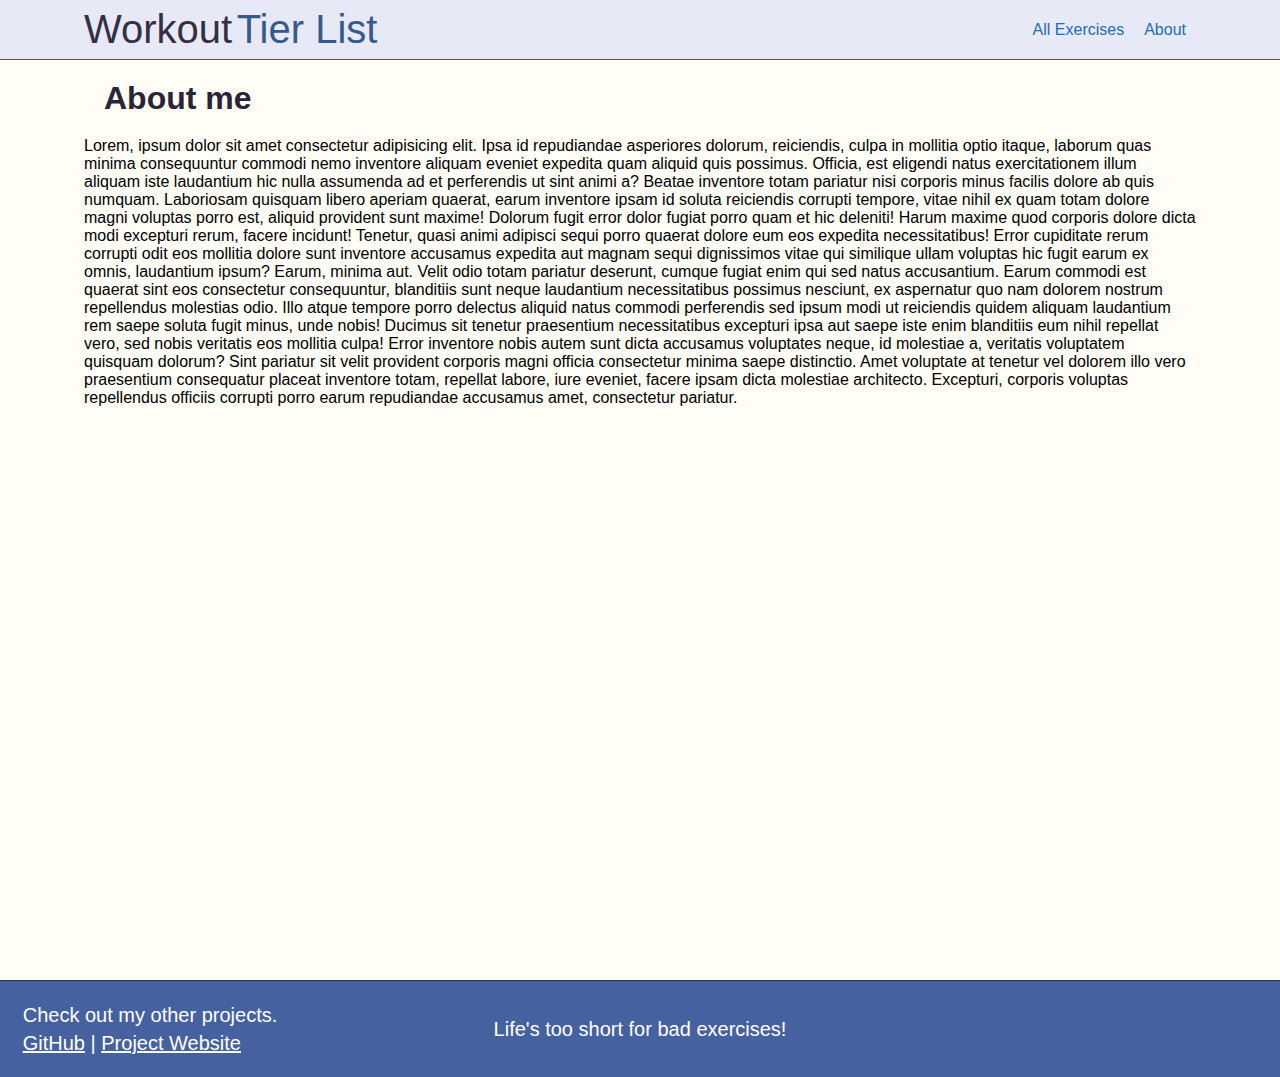
==== about.html @ c264cb2d "Init" ====
<!DOCTYPE html>
<html lang="en">
  <head>
    <meta name="viewport" content="initial-scale=1, width=device-width" />

    <meta charset="utf-8" />
    <link rel="stylesheet" href="styles.css" />
    <title>My First Parcel App</title>
  </head>
  <body>
    <header>
      <div class="center flexBlock">
        <a href="./index.html"
          ><div>
            <span class="black200-txt logo-txt">Workout</span>
            <span class="blue200-txt logo-txt">Tier List</span>
          </div>
        </a>
        <div class="header-right">
          <ul class="flexBlock black200-txt">
            <li>
              <a href="#"><span class="blue250-txt">All Exercises</span></a>
            </li>
            <li>
              <a href="#"> <span class="blue250-txt">About</span></a>
            </li>
          </ul>
        </div>
      </div>
    </header>
    <main class="center about">
      <section>
        <h2>About me</h2>
        <span
          >Lorem, ipsum dolor sit amet consectetur adipisicing elit. Ipsa id
          repudiandae asperiores dolorum, reiciendis, culpa in mollitia optio
          itaque, laborum quas minima consequuntur commodi nemo inventore
          aliquam eveniet expedita quam aliquid quis possimus. Officia, est
          eligendi natus exercitationem illum aliquam iste laudantium hic nulla
          assumenda ad et perferendis ut sint animi a? Beatae inventore totam
          pariatur nisi corporis minus facilis dolore ab quis numquam.
          Laboriosam quisquam libero aperiam quaerat, earum inventore ipsam id
          soluta reiciendis corrupti tempore, vitae nihil ex quam totam dolore
          magni voluptas porro est, aliquid provident sunt maxime! Dolorum fugit
          error dolor fugiat porro quam et hic deleniti! Harum maxime quod
          corporis dolore dicta modi excepturi rerum, facere incidunt! Tenetur,
          quasi animi adipisci sequi porro quaerat dolore eum eos expedita
          necessitatibus! Error cupiditate rerum corrupti odit eos mollitia
          dolore sunt inventore accusamus expedita aut magnam sequi dignissimos
          vitae qui similique ullam voluptas hic fugit earum ex omnis,
          laudantium ipsum? Earum, minima aut. Velit odio totam pariatur
          deserunt, cumque fugiat enim qui sed natus accusantium. Earum commodi
          est quaerat sint eos consectetur consequuntur, blanditiis sunt neque
          laudantium necessitatibus possimus nesciunt, ex aspernatur quo nam
          dolorem nostrum repellendus molestias odio. Illo atque tempore porro
          delectus aliquid natus commodi perferendis sed ipsum modi ut
          reiciendis quidem aliquam laudantium rem saepe soluta fugit minus,
          unde nobis! Ducimus sit tenetur praesentium necessitatibus excepturi
          ipsa aut saepe iste enim blanditiis eum nihil repellat vero, sed nobis
          veritatis eos mollitia culpa! Error inventore nobis autem sunt dicta
          accusamus voluptates neque, id molestiae a, veritatis voluptatem
          quisquam dolorum? Sint pariatur sit velit provident corporis magni
          officia consectetur minima saepe distinctio. Amet voluptate at tenetur
          vel dolorem illo vero praesentium consequatur placeat inventore totam,
          repellat labore, iure eveniet, facere ipsam dicta molestiae
          architecto. Excepturi, corporis voluptas repellendus officiis corrupti
          porro earum repudiandae accusamus amet, consectetur pariatur.</span
        >
      </section>
    </main>
    <footer class="footer_main">
      <section class="footer_section">
        <p class="footer_text">Check out my other projects.</p>
        <p class="footer_text">
          <a href="#">GitHub</a> | <a href="#">Project Website</a>
        </p>
      </section>
      <section class="footer_section">
        <p class="footer_text">Life's too short for bad exercises!</p>
      </section>
      <section class="footer_section">
        <p class="footer_text footer_github"><i class="bx bxl-github"></i></p>
      </section>
    </footer>
  </body>
</html>
---- styles.css ----
/* GLOBAL */

* {
  text-decoration: none;
  margin: 0;
  padding: 0;
  font-family: "Open Sans", sans-serif;
  box-sizing: border-box;
  list-style-type: none;
  /* border: solid black 1px; */
}
a > span,
a {
  transition: color 0.5s;
}
a:hover > span,
a:hover {
  color: var(--a-hover);
}
html {
  font-size: 100%;
  -webkit-font-smoothing: antialiased;
}
body {
  background-color: var(--main-background);
}
:root {
  --blue100: #113f67;
  --blue200: #38598b;
  --blue250: #1f6cb0;
  --blue300: #a2a8d3;
  --blue400: #e7eaf6;

  --black100: #2a2438;
  --black200: #352f44;
  --black300: #5c5470;
  --black400: #dbd8e3;

  --a-hover: #84e9ff;

  --main-background: #fffdf6;

  --s-tier: #e87f7f;
  --a-tier: #e8a47f;
  --b-tier: #fff768;
  --c-tier: #b6ff7a;
  --d-tier: #7fe0e8;
  --e-tier: #676fff;
}
.black100-txt {
  color: var(--black100);
}
.black200-txt {
  color: var(--black200);
}
.black300-txt {
  color: var(--black300);
}
.black400-txt {
  color: var(--black400);
}
.blue100-txt {
  color: var(--blue100);
}
.blue200-txt {
  color: var(--blue200);
}
.blue250-txt {
  color: var(--blue250);
}
.blue300-txt {
  color: var(--blue300);
}
.blue400-txt {
  color: var(--blue400);
}

.center {
  margin: 0 auto;
  max-width: 1152px;
  padding: 0 20px;
}
.flexBlock {
  display: flex;
  justify-content: space-between;
  align-items: center;
}
/* HEADER */
header {
  justify-content: space-between;
  width: 100%;
  background-color: var(--blue400);
  height: 60px;
  z-index: 999;
  border-bottom: 1px solid var(--blue200);
}
header > div {
  height: 100%;
}
.logo-txt {
  font-size: 2.5rem;
}
.header-right ul li {
  padding-left: 10px;
  padding-right: 10px;
}
/* MAIN */
h1 {
  text-align: center;
  font-size: 3rem;
  font-weight: 100;
  margin: 10px auto;
}
/* Hide invisible views */
.hidden {
  width: 0;
  visibility: hidden !important;
  display: none !important;
}
/* Fix margin */
.no-margin {
  margin: 0 !important;
}
.main-con {
  width: 100%;
}
.mscl-con {
  width: 100%;
  margin: -75px 0 0 0;
  justify-content: space-around;
}
.mscl-img {
  width: 100%;
  position: relative;
  display: flex;
  align-content: center;
  justify-content: center;
}
.mscl-img > img {
  width: 47vw;
  max-width: 390px;
}

/* TEST */
.shoulders_male_hover {
  width: 12%;
  height: 10%;
  position: absolute;
  top: 17%;
  z-index: 200;
}
.shoulders_male_hover:hover ~ .shoulders_male {
  opacity: 1;
  cursor: pointer;
}
.shoulder_left {
  left: 32%;
}
.shoulder_right {
  left: 56%;
}
/*================= Traps ========================*/
.traps_male_hover {
  width: 6%;
  height: 4%;
  position: absolute;
  top: 15%;
  z-index: 201;
}
.traps_male_hover:hover ~ .traps_male {
  opacity: 1;
  cursor: pointer;
}
.trap_left {
  left: 41%;
}
.trap_right {
  left: 53%;
}
/*================= Chest ========================*/
.chest_male_hover {
  width: 24%;
  height: 12%;
  left: 38%;
  position: absolute;
  top: 20.5%;
  z-index: 201;
}
.chest_male_hover:hover ~ .chest_male {
  display: block;
  opacity: 1;
  cursor: pointer;
}
/*================= Bicpes ========================*/
.biceps_male_hover {
  width: 7%;
  height: 9%;
  position: absolute;
  top: 26%;
  z-index: 203;
}
.biceps_left {
  left: 30%;
}
.bicpes_right {
  left: 62%;
}
.biceps_male_hover:hover ~ .biceps_male {
  opacity: 1;
  cursor: pointer;
}
/*================= Forearms ========================*/
.forearms_male_hover {
  width: 12%;
  height: 14%;
  position: absolute;
  top: 35%;
  z-index: 203;
}
.forearm_left {
  left: 23%;
}
.forearm_right {
  left: 64%;
}
.forearms_male_hover:hover ~ .forearms_male {
  opacity: 1;
  cursor: pointer;
}
/*================= Oblique ========================*/
.oblique_male_hover {
  width: 5%;
  height: 12%;
  position: absolute;
  top: 32%;
  z-index: 203;
}
.oblique_left {
  left: 39%;
}
.oblique_right {
  left: 57%;
}
.oblique_male_hover:hover ~ .oblique_male {
  opacity: 1;
  cursor: pointer;
}
/*================= ABS ========================*/
.abs_male_hover {
  width: 13%;
  height: 14%;
  left: 44%;
  position: absolute;
  top: 33%;
  z-index: 199;
}
.abs_male_hover:hover ~ .abs_male {
  opacity: 1;
  cursor: pointer;
}
/*================= Quads ========================*/
.quads_male_hover {
  width: 25%;
  height: 20%;
  position: absolute;
  top: 48%;
  left: 38%;
  z-index: 203;
}
.quads_male_hover:hover ~ .quads_male {
  opacity: 1;
  cursor: pointer;
}
/*================= Claves ========================*/
.claves_male_hover {
  width: 24%;
  height: 18%;
  position: absolute;
  top: 70%;
  left: 38%;
  z-index: 203;
}
.claves_male_hover:hover ~ .claves_male {
  opacity: 1;
  cursor: pointer;
}

/*=================== Back ===================*/
/*=================== Shoulders Back ===================*/
.shoulders_back_male_hover {
  width: 11%;
  height: 10%;
  position: absolute;
  top: 21%;
  z-index: 200;
}
.shoulders_back_male_hover:hover ~ .shoulders_back_male {
  opacity: 1;
  cursor: pointer;
}
.shoulder_back_left {
  left: 37%;
}
.shoulder_back_right {
  left: 60%;
}
/*=================== Traps Back ===================*/
.traps_back_male_hover {
  width: 26%;
  height: 22%;
  left: 41%;
  position: absolute;
  top: 13%;
  z-index: 196;
}
.traps_back_male_hover:hover ~ .traps_back_male {
  opacity: 1;
  cursor: pointer;
}
/*=================== Triceps ===================*/
.triceps_male_hover {
  width: 7%;
  height: 10%;
  position: absolute;
  top: 30%;
  z-index: 202;
}
.triceps_male_hover:hover ~ .triceps_male {
  opacity: 1;
  cursor: pointer;
}
.triceps_left {
  left: 36%;
}
.triceps_right {
  left: 62%;
  width: 8%;
}
/*=================== Lats Back ===================*/
.lats_back_male_hover {
  width: 11%;
  height: 12%;
  position: absolute;
  top: 31%;
  z-index: 200;
}
.lats_back_male_hover:hover ~ .lats_back_male {
  opacity: 1;
  cursor: pointer;
}
.lats_back_left {
  left: 42%;
}
.lats_back_right {
  left: 54%;
}
/*=================== Forearms Back ===================*/
.forearms_back_male_hover {
  width: 11%;
  height: 14%;
  position: absolute;
  top: 40%;
  z-index: 204;
}
.forearms_back_male_hover:hover ~ .forearms_back_male {
  opacity: 1;
  cursor: pointer;
}
.forearms_back_left {
  left: 31%;
}
.forearms_back_right {
  left: 65%;
  width: 11%;
}
/*=================== Glutes Back ===================*/
.glutes_back_male_hover {
  width: 23%;
  height: 11%;
  left: 42%;
  position: absolute;
  top: 43%;
  z-index: 200;
}
.glutes_back_male_hover:hover ~ .glutes_back_male {
  opacity: 1;
  cursor: pointer;
}
/*=================== Ham Back ===================*/
.ham_back_male_hover {
  width: 21%;
  height: 12%;
  left: 43%;
  position: absolute;
  top: 54%;
  z-index: 200;
}
.ham_back_male_hover:hover ~ .ham_back_male {
  opacity: 1;
  cursor: pointer;
}
/*=================== Claves Back ===================*/
.claves_back_male_hover {
  width: 19%;
  height: 25%;
  left: 44%;
  position: absolute;
  top: 66%;
  z-index: 200;
}
.claves_back_male_hover:hover ~ .claves_back_male {
  opacity: 1;
  cursor: pointer;
}
.muscle {
  position: absolute;
  width: 100%;

  opacity: 0.1;
  transition: opacity 0.4s;
}
.mscl-img > a {
  font-size: 0;
  opacity: 0;
  cursor: pointer;
}
/*=================== Footer ===================*/
.footer_main {
  width: 100%;
  border-top: 1px solid #22345d;
  background-color: #4661a0;
  flex-shrink: 0;
  color: white;
  display: grid;
  row-gap: 4rem;
}
.footer_section {
  padding-left: 20px;
  padding-right: 20px;
  margin-top: 20px;
  margin-bottom: 20px;
  justify-self: center;
  align-self: center;
}
.footer_text {
  line-height: 1.4;
  font-size: 20px;
}
.footer_text a {
  color: #fff;
  text-decoration: underline;
}
.footer_github {
  font-size: 71px;
  text-align: right;
}
@media only screen and (min-width: 740px) {
  .footer_main {
    grid-template-columns: 300px auto 300px;
  }
}
@media only screen and (max-width: 750px) {
  .footer_section {
    justify-self: center;
  }
  .footer_github {
    text-align: center;
  }
  .footer_main {
    row-gap: 0px;
  }
}

/* media queries */
@media only screen and (max-width: 660px) {
  .mscl-con {
    margin: -30px 0 0 0;
  }
}
@media only screen and (max-width: 550px) {
  .logo-txt {
    font-size: 2rem;
  }
}
/* mucle preview window */
.mscl-prev {
  width: 100%;
  max-width: 50vw;
  border: solid 2px var(--black100);
  border-radius: 10px;
  height: 100%;
  flex-direction: column;
  justify-content: center;
  padding: 10px;
  margin: 10px 0;
}
.mscl-prev > img {
  max-width: 100%;
  margin-bottom: 10px;
}
.accordion-content {
  width: 100%;
  padding: 0 1vw;
}
.accordion-content h3 {
  font-size: 1.5rem;
  border-bottom: 2px solid var(--black300);
  margin-top: 11px;
  cursor: pointer;
  color: var(--black300);
  position: relative;
}
.accordion-content h3::after {
  content: "";
  width: 14px;
  height: 14px;
  border-bottom: solid 3px var(--black300);
  position: absolute;
  right: 13px;
  transform: rotate(45deg);
  transition: transform 0.5s;
  top: 2px;
  border-right: solid 3px var(--black300);
}
.accordion-content:hover h3::after {
  transform: rotate(-45deg);
}

.accordion-content .expand {
  margin-top: 10px;
  overflow-y: hidden;
  padding-bottom: 25px;
}
.mscl-prev .tierlist-btn {
  border: solid 3px var(--blue200);
  transition: all 0.5s;
  background: none;
  margin-top: 40px;
  cursor: pointer;
  border-radius: 7px;
  font-size: 1.4rem;
  font-weight: 600;
  color: var(--blue200);
  padding: 5px 20px;
}
.mscl-prev .tierlist-btn:hover {
  transform: scale(1.1);
  background-color: var(--blue400);
}
@media only screen and (max-width: 590px) {
  .mscl-prev .accordion-content h3 {
    font-size: 1.2rem;
    line-height: 28px;
  }
}
/* Tier list */
.mscl-tier {
  border: solid 3px var(--black300);
  margin-top: 20px;
  margin-bottom: 10px;
  position: relative;
  width: 100%;
}
.tier-row {
  justify-content: flex-start;
  flex-wrap: wrap;
  width: 100%;
}
.tier-row + .tier-row {
  border-top: 2px var(--black200) solid;
}
.tier-row > * {
  flex-basis: 150px;
  height: 150px;
  overflow: hidden;
  border-bottom: 2px var(--black200) solid;
  border-right: 2px var(--black200) solid;
}
.tier-letter {
  justify-content: center;
  display: flex;
  align-items: center;
  font-size: 3rem;
  text-transform: uppercase;
}
.tier-row:nth-child(1) .tier-letter {
  background-color: var(--s-tier);
}
.tier-row:nth-child(2) .tier-letter {
  background-color: var(--a-tier);
}
.tier-row:nth-child(3) .tier-letter {
  background-color: var(--b-tier);
}
.tier-row:nth-child(4) .tier-letter {
  background-color: var(--c-tier);
}
.tier-row:nth-child(5) .tier-letter {
  background-color: var(--d-tier);
}
.tier-row:nth-child(6) .tier-letter {
  background-color: var(--e-tier);
}
.item-img {
  height: 80%;
}
.tier-item {
  text-align: center;
}
.item-title {
  font-size: 1rem;
}
/* MODAL */
.modal {
  width: 100vw;
  height: 100vh;
  position: fixed;
  top: 0;
  left: 0;
  background: rgba(0, 0, 0, 0.4);
  align-items: center;
  justify-content: center;
  z-index: 2;
}
.modal-img {
  width: 30%;
}

.modal-con {
  border-top: 8px solid var(--s-tier);
  width: 80%;
  position: relative;
  height: 80%;
  z-index: 10;
  background-color: white;
  padding: 20px;
}
.modal-con::after {
  content: "S";
  width: 45px;
  height: 45px;
  position: absolute;
  color: var(--main-background);
  top: -45px;
  font-size: 3rem;
  font-weight: 100;
  right: 0;
  display: flex;
  align-items: center;
  justify-content: center;
  background: var(--s-tier);
}
.modal-title {
  text-align: center;
  margin: 10px 0;
  font-size: 2rem;
  max-height: 10%;
}

.modal-con .tier-item {
  width: 100px;
  height: 100px;
  margin: 0 10px;
}
.modal-content {
  max-width: 70%;
  overflow: auto;
  max-height: 65vh;
}
.modal-con > div {
  align-items: flex-start;
  max-height: 90%;
  overflow: hidden;
}
.modal-stats {
  padding: 20px;
}
.modal-stats > div {
  width: 100%;
  padding: 0 5px;
}
.modal-stats h3 {
  text-align: center;
}
.modal-stats .stat-bar {
  width: 100%;
  border: solid 2px var(--black300);
  border-radius: 10px;
  font-size: 1px;
  height: 40px;
  overflow: hidden;
}
.modal-stats .stat-bar span {
  width: 100%;
  height: 100%;
  border-right: 2px solid var(--black300);
}
.modal-stats .stat-bar span:nth-child(1) {
  background-color: var(--d-tier);
}
.modal-stats .stat-bar span:nth-child(2) {
  background-color: var(--c-tier);
}
.modal-stats .stat-bar span:nth-child(3) {
  background-color: var(--b-tier);
}
.modal-stats .stat-bar span:nth-child(4) {
  background-color: var(--a-tier);
}
.modal-stats .stat-bar span:nth-child(5) {
  background-color: var(--s-tier);
  border-right: none;
}
.back {
  position: absolute;
  top: 10px;
  left: -40px;
  width: 40px;
  height: 40px;
  border-left: solid var(--black300) 5px;
  border-top: solid var(--black300) 5px;
  transform: rotate(-45deg);
  font-size: 0;
  cursor: pointer;
  transition: border 0.7s;
}
.back:hover {
  border-left: solid var(--black100) 5px;
  border-top: solid var(--black100) 5px;
}

@media only screen and (max-width: 740px) {
  .modal-con > div {
    display: block;
    text-align: center;
    overflow: auto;
    max-height: 85%;
  }
  .modal-img {
    width: 70%;
  }
  .modal-content {
    max-width: 100%;
    overflow: initial;
  }
  .modal-con {
    padding: 0;
  }
  .modal-title {
    margin-bottom: 0;
    line-height: 3rem;
    border-bottom: solid 2px var(--black300);
  }
}
.about h2 {
  font-size: 2rem;
  margin: 20px;
  color: var(--black100);
}
.about > section {
  height: 100vh;
}
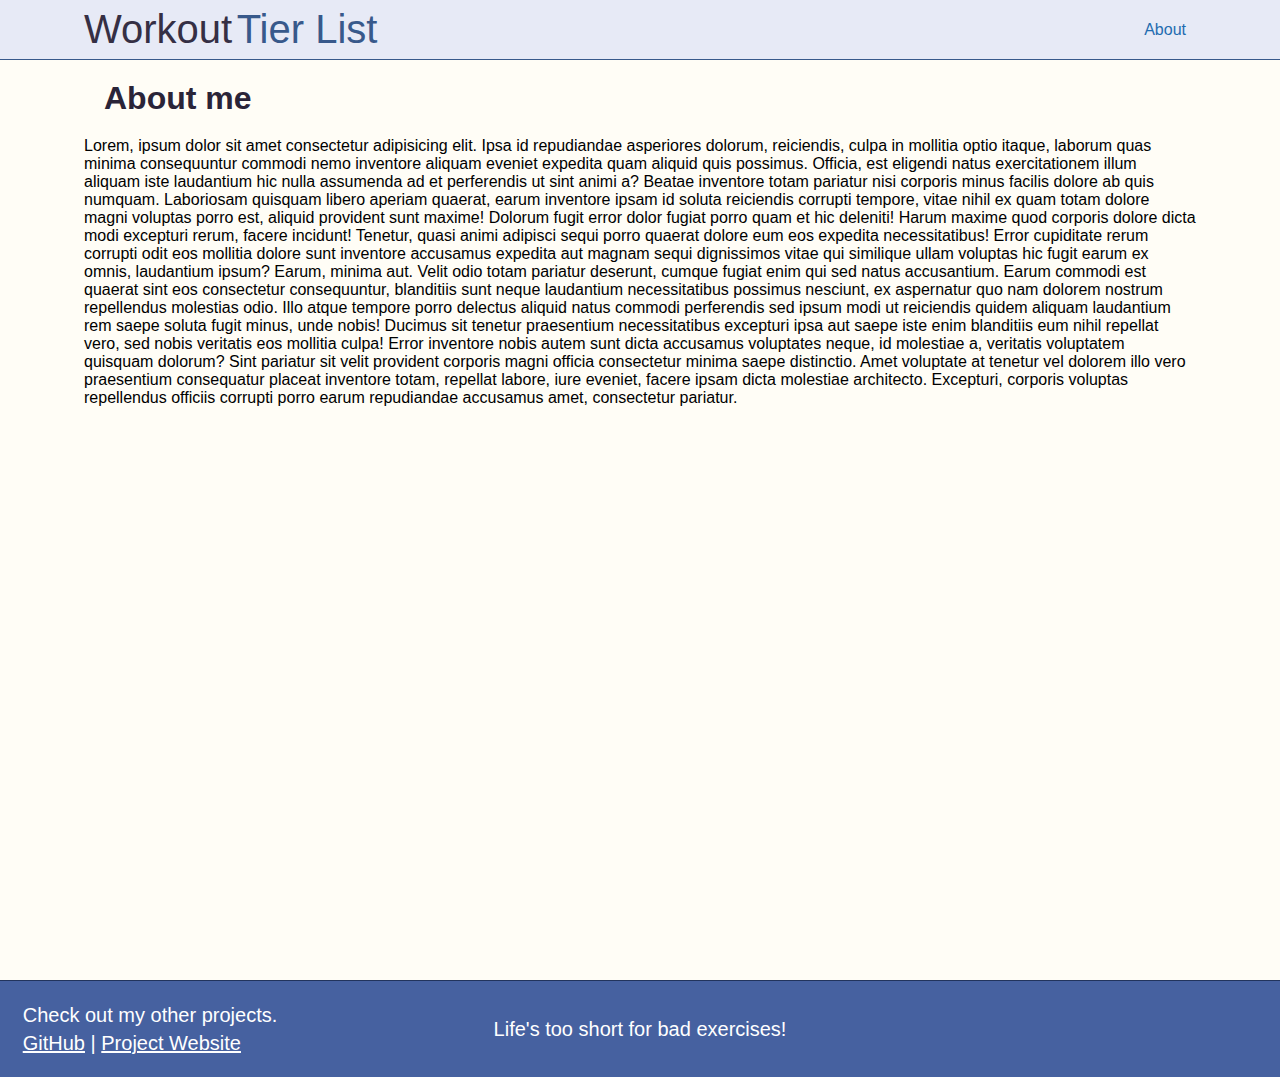
==== commit 2519c523: "Small fixes in logic" ====
--- a/about.html
+++ b/about.html
@@ -18,9 +18,6 @@
         </a>
         <div class="header-right">
           <ul class="flexBlock black200-txt">
-            <li>
-              <a href="#"><span class="blue250-txt">All Exercises</span></a>
-            </li>
             <li>
               <a href="#"> <span class="blue250-txt">About</span></a>
             </li>
--- a/styles.css
+++ b/styles.css
@@ -109,7 +109,9 @@
   text-align: center;
   font-size: 3rem;
   font-weight: 100;
-  margin: 10px auto;
+  position: absolute;
+  top: 65px;
+  left: calc(50% - 128px);
 }
 /* Hide invisible views */
 .hidden {
@@ -117,6 +119,10 @@
   visibility: hidden !important;
   display: none !important;
 }
+/* active */
+.active {
+  opacity: 1 !important;
+}
 /* Fix margin */
 .no-margin {
   margin: 0 !important;
@@ -125,8 +131,8 @@
   width: 100%;
 }
 .mscl-con {
-  width: 100%;
-  margin: -75px 0 0 0;
+  align-self: baseline;
+  width: 100%;
   justify-content: space-around;
 }
 .mscl-img {
@@ -191,7 +197,7 @@
   opacity: 1;
   cursor: pointer;
 }
-/*================= Bicpes ========================*/
+/*================= biceps ========================*/
 .biceps_male_hover {
   width: 7%;
   height: 9%;
@@ -202,7 +208,7 @@
 .biceps_left {
   left: 30%;
 }
-.bicpes_right {
+.biceps_right {
   left: 62%;
 }
 .biceps_male_hover:hover ~ .biceps_male {
@@ -271,8 +277,8 @@
   opacity: 1;
   cursor: pointer;
 }
-/*================= Claves ========================*/
-.claves_male_hover {
+/*================= calves ========================*/
+.calves_male_hover {
   width: 24%;
   height: 18%;
   position: absolute;
@@ -280,7 +286,7 @@
   left: 38%;
   z-index: 203;
 }
-.claves_male_hover:hover ~ .claves_male {
+.calves_male_hover:hover ~ .calves_male {
   opacity: 1;
   cursor: pointer;
 }
@@ -399,8 +405,8 @@
   opacity: 1;
   cursor: pointer;
 }
-/*=================== Claves Back ===================*/
-.claves_back_male_hover {
+/*=================== calves Back ===================*/
+.calves_back_male_hover {
   width: 19%;
   height: 25%;
   left: 44%;
@@ -408,7 +414,7 @@
   top: 66%;
   z-index: 200;
 }
-.claves_back_male_hover:hover ~ .claves_back_male {
+.calves_back_male_hover:hover ~ .calves_back_male {
   opacity: 1;
   cursor: pointer;
 }
@@ -472,11 +478,7 @@
 }
 
 /* media queries */
-@media only screen and (max-width: 660px) {
-  .mscl-con {
-    margin: -30px 0 0 0;
-  }
-}
+
 @media only screen and (max-width: 550px) {
   .logo-txt {
     font-size: 2rem;
@@ -484,18 +486,18 @@
 }
 /* mucle preview window */
 .mscl-prev {
-  width: 100%;
+  width: calc(100% - 4px);
   max-width: 50vw;
   border: solid 2px var(--black100);
   border-radius: 10px;
   height: 100%;
+  padding: 10px 0;
   flex-direction: column;
   justify-content: center;
-  padding: 10px;
   margin: 10px 0;
 }
 .mscl-prev > img {
-  max-width: 100%;
+  max-height: 40vh;
   margin-bottom: 10px;
 }
 .accordion-content {
@@ -507,11 +509,15 @@
   border-bottom: 2px solid var(--black300);
   margin-top: 11px;
   cursor: pointer;
+  background: rgba(0, 0, 0, 0.1);
+  padding: 2px;
+  border-radius: 5px;
   color: var(--black300);
   position: relative;
 }
-.accordion-content h3::after {
-  content: "";
+
+.accordion-content .arrow {
+  font-size: 0;
   width: 14px;
   height: 14px;
   border-bottom: solid 3px var(--black300);
@@ -519,17 +525,25 @@
   right: 13px;
   transform: rotate(45deg);
   transition: transform 0.5s;
-  top: 2px;
+  top: 8px;
   border-right: solid 3px var(--black300);
 }
-.accordion-content:hover h3::after {
-  transform: rotate(-45deg);
-}
-
+
+.accordion-content:hover .arrow {
+  transform: rotate(-45deg) !important;
+}
+
+.arrow.active {
+  transform: rotate(-135deg);
+}
 .accordion-content .expand {
-  margin-top: 10px;
   overflow-y: hidden;
-  padding-bottom: 25px;
+  max-height: 500px;
+  transition: 0.3s;
+}
+.accordion-content .expand.colapse {
+  max-height: 0;
+  padding-bottom: 0;
 }
 .mscl-prev .tierlist-btn {
   border: solid 3px var(--blue200);
@@ -551,6 +565,11 @@
   .mscl-prev .accordion-content h3 {
     font-size: 1.2rem;
     line-height: 28px;
+  }
+}
+@media only screen and (max-width: 660px) {
+  h1 {
+    position: inherit;
   }
 }
 /* Tier list */
@@ -628,15 +647,14 @@
 
 .modal-con {
   border-top: 8px solid var(--s-tier);
+  position: relative;
   width: 80%;
-  position: relative;
   height: 80%;
   z-index: 10;
   background-color: white;
   padding: 20px;
 }
-.modal-con::after {
-  content: "S";
+.modal-con .top-letter {
   width: 45px;
   height: 45px;
   position: absolute;
@@ -654,16 +672,20 @@
   text-align: center;
   margin: 10px 0;
   font-size: 2rem;
-  max-height: 10%;
 }
 
 .modal-con .tier-item {
-  width: 100px;
-  height: 100px;
+  width: 150px;
+  height: 150px;
   margin: 0 10px;
+  overflow: hidden;
+  cursor: pointer;
+}
+.modal-variation {
+  flex-wrap: wrap;
 }
 .modal-content {
-  max-width: 70%;
+  width: 70%;
   overflow: auto;
   max-height: 65vh;
 }
@@ -672,11 +694,9 @@
   max-height: 90%;
   overflow: hidden;
 }
-.modal-stats {
-  padding: 20px;
-}
+
 .modal-stats > div {
-  width: 100%;
+  width: 33%;
   padding: 0 5px;
 }
 .modal-stats h3 {
@@ -729,7 +749,7 @@
   border-top: solid var(--black100) 5px;
 }
 
-@media only screen and (max-width: 740px) {
+@media only screen and (max-width: 790px) {
   .modal-con > div {
     display: block;
     text-align: center;
@@ -740,18 +760,77 @@
     width: 70%;
   }
   .modal-content {
-    max-width: 100%;
+    width: 100%;
     overflow: initial;
   }
   .modal-con {
     padding: 0;
   }
   .modal-title {
+    padding-bottom: 10px;
     margin-bottom: 0;
-    line-height: 3rem;
     border-bottom: solid 2px var(--black300);
   }
-}
+  .modal-variation {
+    justify-content: center;
+  }
+}
+@media only screen and (max-width: 650px) {
+  .tier-letter {
+    width: 100%;
+  }
+  .tier-row {
+    flex-direction: column;
+  }
+  .tier-item {
+    border-right: none;
+    width: 100%;
+  }
+  .tier-row > * {
+    border-right: none;
+  }
+}
+@media only screen and (max-width: 1230px) {
+  .mscl-tier {
+    margin-left: 20px;
+  }
+  .back {
+    position: fixed;
+    top: 0;
+    bottom: 0;
+    left: 0;
+    z-index: 1;
+    background: linear-gradient(90deg, var(--black100), transparent);
+    width: 40px;
+    height: unset;
+    border: none;
+    transform: none;
+    /* height: 40px; */
+    /* border-left: solid var(--black300) 5px; */
+    /* border-top: solid var(--black300) 5px; */
+    /* transform: rotate(-45deg); */
+    font-size: 0;
+    cursor: pointer;
+    transition: opacity 0.7s;
+  }
+  .back::after {
+    content: "";
+    width: 30px;
+    height: 30px;
+    /* height: 40px; */
+    border-left: solid var(--black100) 5px;
+    border-top: solid var(--black100) 5px;
+    transform: rotate(-45deg);
+    position: fixed;
+    top: 50%;
+    left: 10px;
+  }
+  .back:hover {
+    border: none;
+    opacity: 0.4;
+  }
+}
+
 .about h2 {
   font-size: 2rem;
   margin: 20px;
@@ -760,3 +839,180 @@
 .about > section {
   height: 100vh;
 }
+/* Accordion */
+.accordion {
+  width: 100%;
+}
+.accordion .content-box {
+  position: relative;
+  margin: 10px 20px;
+}
+.accordion .content-box .label {
+  font-size: 1.5rem;
+  border-bottom: 2px solid var(--black300);
+  margin: 10px auto;
+  cursor: pointer;
+  background: rgba(0, 0, 0, 0.1);
+  padding: 2px 10px;
+  border-radius: 5px;
+  position: relative;
+
+  color: var(--black300);
+}
+.accordion .content-box .label::before {
+  content: "+";
+  position: absolute;
+  top: 50%;
+  right: 20px;
+  transform: translateY(-50%);
+  font-size: 1.5em;
+}
+.accordion .content-box .content {
+  position: relative;
+  height: 0;
+  overflow: auto;
+  transition: 0.5s;
+}
+.accordion .content-box.active .label::before {
+  content: "-";
+}
+.accordion .content-box.active .content {
+  height: 150px;
+}
+/* TEST */
+
+@-webkit-keyframes enter {
+  0% {
+    opacity: 0;
+    top: -10px;
+  }
+  5% {
+    opacity: 1;
+    top: 0px;
+  }
+  50.9% {
+    opacity: 1;
+    top: 0px;
+  }
+  55.9% {
+    opacity: 0;
+    top: 10px;
+  }
+}
+@keyframes enter {
+  0% {
+    opacity: 0;
+    top: -10px;
+  }
+  5% {
+    opacity: 1;
+    top: 0px;
+  }
+  50.9% {
+    opacity: 1;
+    top: 0px;
+  }
+  55.9% {
+    opacity: 0;
+    top: 10px;
+  }
+}
+@-moz-keyframes enter {
+  0% {
+    opacity: 0;
+    top: -10px;
+  }
+  5% {
+    opacity: 1;
+    top: 0px;
+  }
+  50.9% {
+    opacity: 1;
+    top: 0px;
+  }
+  55.9% {
+    opacity: 0;
+    top: 10px;
+  }
+}
+
+.square {
+  background: var(--blue400);
+  width: 15px;
+  height: 15px;
+  float: left;
+  top: -10px;
+  margin-right: 5px;
+  margin-top: 5px;
+  position: relative;
+  opacity: 0;
+  -webkit-animation: enter 6s infinite;
+  animation: enter 6s infinite;
+}
+
+.enter {
+  top: 0px;
+  opacity: 1;
+}
+
+.square:nth-child(1) {
+  -webkit-animation-delay: 1.8s;
+  -moz-animation-delay: 1.8s;
+  animation-delay: 1.8s;
+  background: var(--b-tier);
+}
+
+.square:nth-child(2) {
+  -webkit-animation-delay: 2.1s;
+  -moz-animation-delay: 2.1s;
+  animation-delay: 2.1s;
+  background: var(--a-tier);
+}
+
+.square:nth-child(3) {
+  -webkit-animation-delay: 2.4s;
+  -moz-animation-delay: 2.4s;
+  animation-delay: 2.4s;
+  background: var(--s-tier);
+}
+
+.square:nth-child(4) {
+  -webkit-animation-delay: 0.9s;
+  -moz-animation-delay: 0.9s;
+  animation-delay: 0.9s;
+  background: var(--e-tier);
+}
+
+.square:nth-child(5) {
+  -webkit-animation-delay: 1.2s;
+  -moz-animation-delay: 1.2s;
+  animation-delay: 1.2s;
+  background: var(--d-tier);
+}
+
+.square:nth-child(6) {
+  -webkit-animation-delay: 1.5s;
+  -moz-animation-delay: 1.5s;
+  animation-delay: 1.5s;
+  background: var(--c-tier);
+}
+
+.square:nth-child(8) {
+  -webkit-animation-delay: 0.3s;
+  -moz-animation-delay: 0.3s;
+  animation-delay: 0.3s;
+}
+
+.square:nth-child(9) {
+  -webkit-animation-delay: 0.6s;
+  -moz-animation-delay: 0.6s;
+  animation-delay: 0.6s;
+}
+
+.clear {
+  clear: both;
+}
+
+.last {
+  margin-right: 0;
+}
